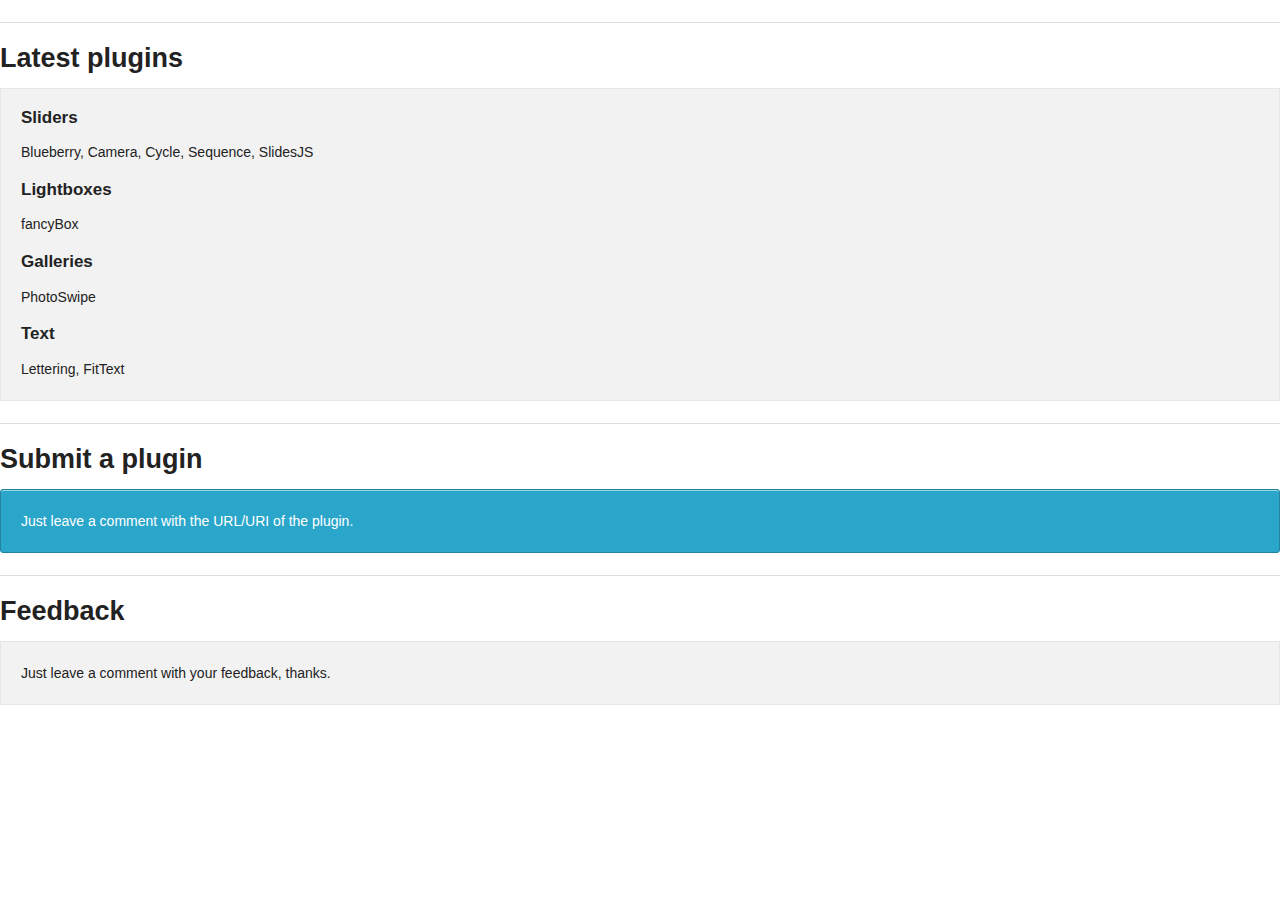
==== welcome.html @ 47d98604 "New plugins: Sliders, Lightboxes, Galleries, Text" ====
<!DOCTYPE html>
<head>
  <meta charset="utf-8" />
  <link rel="stylesheet" href="stylesheets/foundation.min.css">
  <link rel="stylesheet" href="stylesheets/app.css">
  <link rel="stylesheet" href="assets/css/css.css">

  <script src="javascripts/modernizr.foundation.js"></script>
</head>
<body>

<hr/>
<h3>Latest plugins</h3>
<div class="panel">
	<h5>Sliders</h5>
	<p>Blueberry, Camera, Cycle, Sequence, SlidesJS</p>

	<h5>Lightboxes</h5>
	<p>fancyBox</p>

	<h5>Galleries</h5>
	<p>PhotoSwipe</p>

	<h5>Text</h5>
	<p>Lettering, FitText</p>
</div>

<hr/>
<h3>Submit a plugin</h3>
<div class="panel callout radius">
	<p>Just leave a comment with the URL/URI of the plugin.</p>
</div>

<hr/>
<h3>Feedback</h3>
<div class="panel">
	<p>Just leave a comment with your feedback, thanks.</p>
</div>

</body>
</html>
---- stylesheets/app.css ----
/* Artfully masterminded by ZURB  */

/* -------------------------------------------------- 
   Table of Contents
-----------------------------------------------------
:: Shared Styles
:: Page Name 1
:: Page Name 2
*/


/* -----------------------------------------
   Shared Styles
----------------------------------------- */



/* -----------------------------------------
   Page Name 1
----------------------------------------- */




/* -----------------------------------------
   Page Name 2
----------------------------------------- */
---- assets/css/css.css ----
/*
 *
 * Author: @intothenexo intothenexo[at]gmail.com, hotmail.com
 * About: http://about.me/intothenexo
 * 
 * 1. SETUP
 *  |- 1.1 Reset
 *  |- 1.2 Tools
 *  |- 1.3 Typography
 * 
 * 2. SITE STRUCTURE & APPEARANCE
 *  |- 2.1 Layout
 * 
 */

/*---------------------------------------------------------------------------------------------
> 1. SETUP

---------------------------------------------------------------------------------------------*/

/*
> 1.1 Reset

*/

/*
> 1.2 Tools

*/
.w-font-normal{font-weight:normal;}
.w-text-align-center{text-align:center;}
.w-text-align-left{text-align:left;}
.w-text-align-right{text-align:right;}

.w-h-padding{padding:0.5em 0;}

.w-center{margin:0 auto;}
.w-clear{clear:both;}
.w-float-left{float:left;}
.w-float-right{float:right;}

.w-hide{display:none;}
.w-inline{display:inline;}
.w-absolute{position:absolute;}
.w-img-width-resp{width:100%;}

.w-fx-radius-med{
	        border-radius:8px;
	   -moz-border-radius:8px;
	-webkit-border-radius:8px;
}
.w-fx-box-shadow{
          box-shadow: 0px 0px 10px #666;
		 -moz-box-shadow: 0px 0px 10px #666;
  -webkit-box-shadow: 0px 0px 10px #666;
}

/*---------------------------------------------------------------------------------------------
> 2. SITE STRUCTURE & APPEARANCE

---------------------------------------------------------------------------------------------*/

/*
> 2.1 Layout

*/
#iFrame-wrapper{
	min-height:600px;
}
#loading-msg{
	display: none;
	margin-bottom: -29px;
}
#iFrame-plugin{
	//outline: 1px solid lawngreen;
	width:100%;
	height:100%;
	min-height:600px;
	
}

/*
Links plugin
*/
#links-list{}
#links-list li{display: none;}
#auth{}
#demo{}
#down{}
#gith{}
#site{}

.side-nav a span{
	font-size:0.8em;
	display:block;
}

div.addthis_toolbox {
  width:150px;
  margin:0 auto;
}

#logo-w{
	margin-top:1em;
	text-align: center;
}
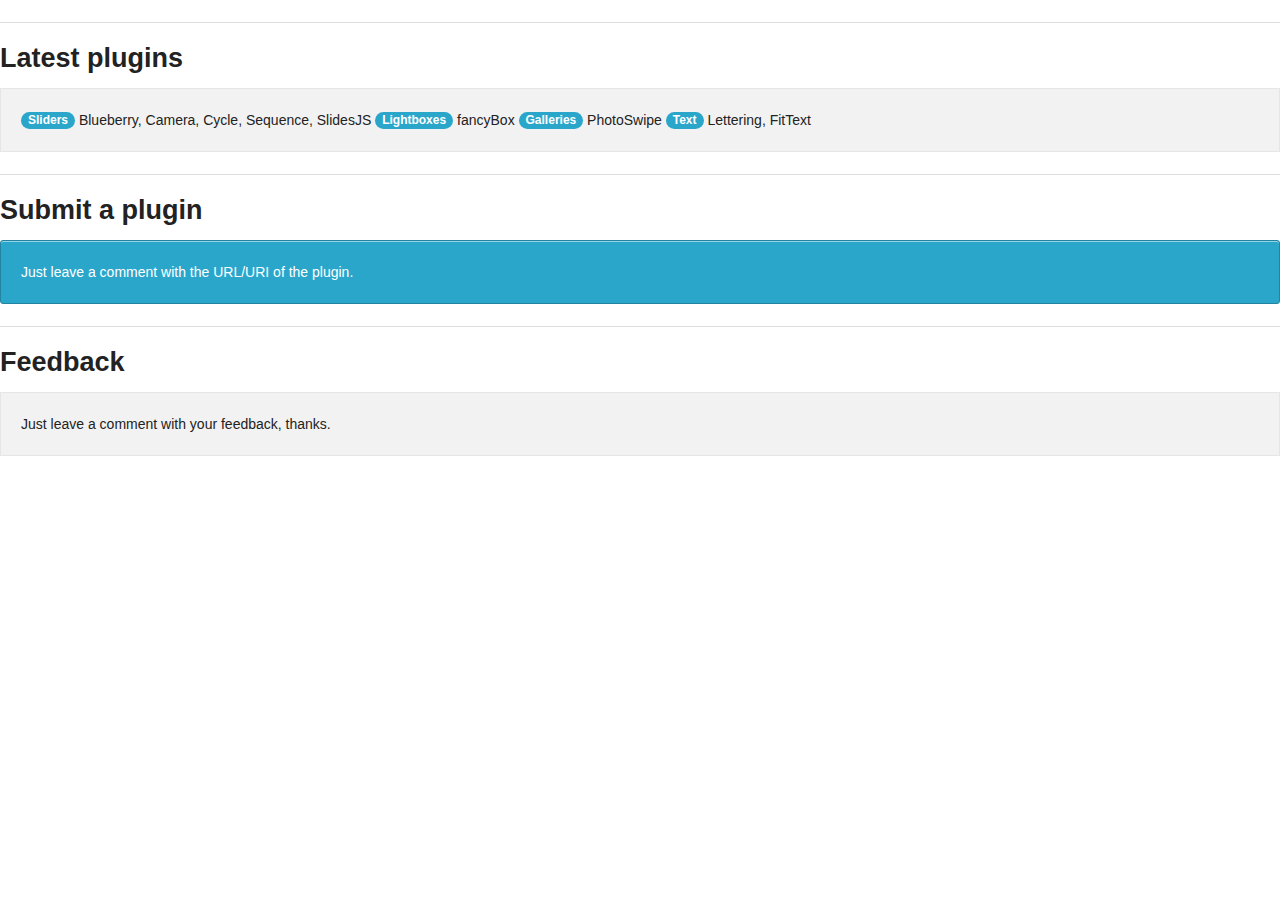
==== commit 50ca7fb6: "new welcome" ====
--- a/welcome.html
+++ b/welcome.html
@@ -9,20 +9,20 @@
 </head>
 <body>
 
+<!-- 50 Plugins -->
+
 <hr/>
 <h3>Latest plugins</h3>
 <div class="panel">
-	<h5>Sliders</h5>
-	<p>Blueberry, Camera, Cycle, Sequence, SlidesJS</p>
-
-	<h5>Lightboxes</h5>
-	<p>fancyBox</p>
-
-	<h5>Galleries</h5>
-	<p>PhotoSwipe</p>
-
-	<h5>Text</h5>
-	<p>Lettering, FitText</p>
+	<p><span class="round label">Sliders</span> 
+		Blueberry, Camera, Cycle, Sequence, SlidesJS 
+		<span class="round label">Lightboxes</span> 
+		fancyBox 
+		<span class="round label">Galleries</span> 
+		PhotoSwipe 
+		<span class="round label">Text</span> 
+		Lettering, FitText
+	</p>
 </div>
 
 <hr/>
--- a/assets/css/css.css
+++ b/assets/css/css.css
@@ -103,4 +103,4 @@
 #logo-w{
 	margin-top:1em;
 	text-align: center;
-}+}
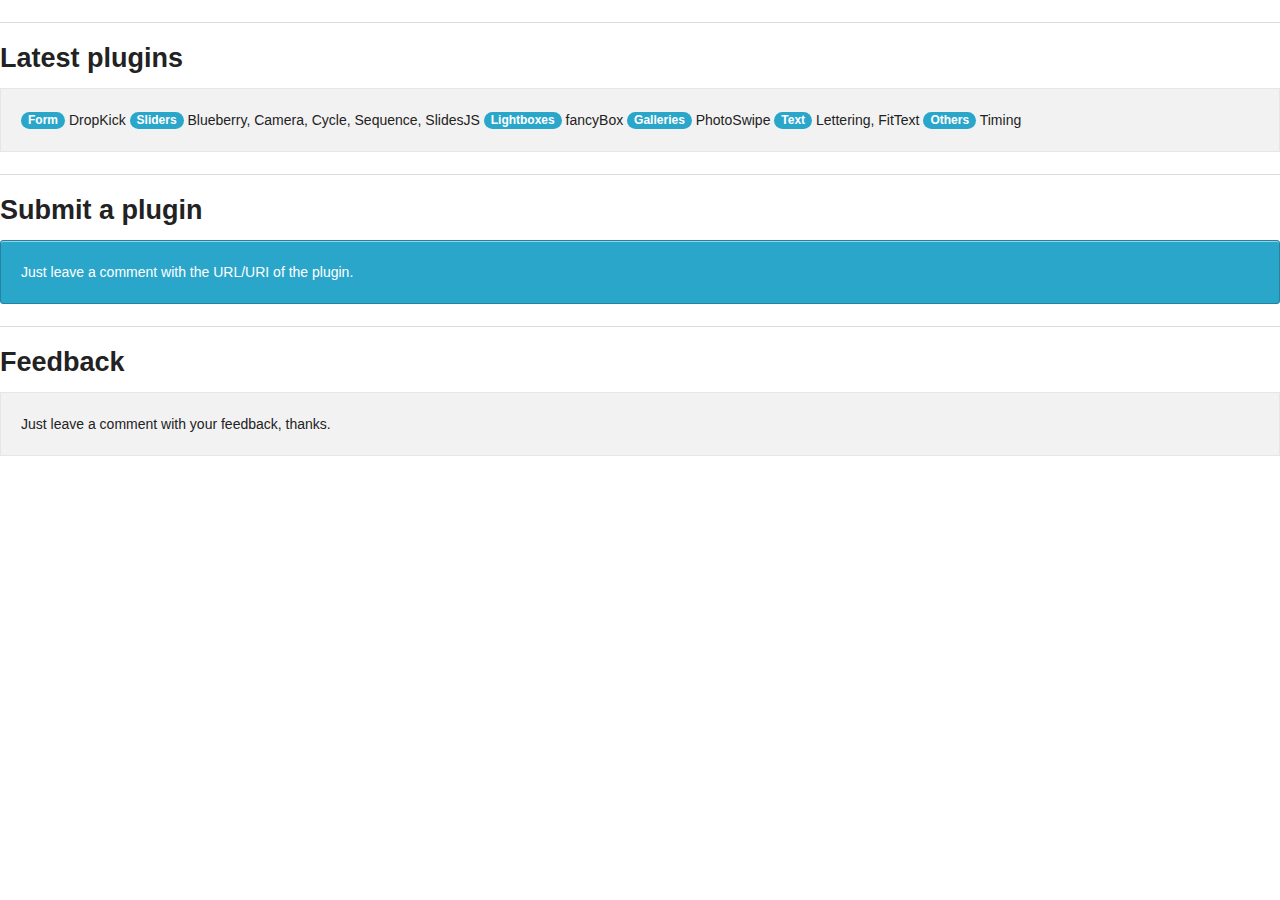
==== commit 63937982: "New plugins: Dropkick, Timing," ====
--- a/welcome.html
+++ b/welcome.html
@@ -1,6 +1,6 @@
 <!DOCTYPE html>
 <head>
-  <meta charset="utf-8" />
+  <meta charset="utf-8" />  
   <link rel="stylesheet" href="stylesheets/foundation.min.css">
   <link rel="stylesheet" href="stylesheets/app.css">
   <link rel="stylesheet" href="assets/css/css.css">
@@ -14,14 +14,19 @@
 <hr/>
 <h3>Latest plugins</h3>
 <div class="panel">
-	<p><span class="round label">Sliders</span> 
+	<p>
+		<span class="round label">Form</span> 
+		DropKick 
+		<span class="round label">Sliders</span> 
 		Blueberry, Camera, Cycle, Sequence, SlidesJS 
 		<span class="round label">Lightboxes</span> 
 		fancyBox 
 		<span class="round label">Galleries</span> 
 		PhotoSwipe 
 		<span class="round label">Text</span> 
-		Lettering, FitText
+		Lettering, FitText 
+		<span class="round label">Others</span> 
+		Timing 
 	</p>
 </div>
 
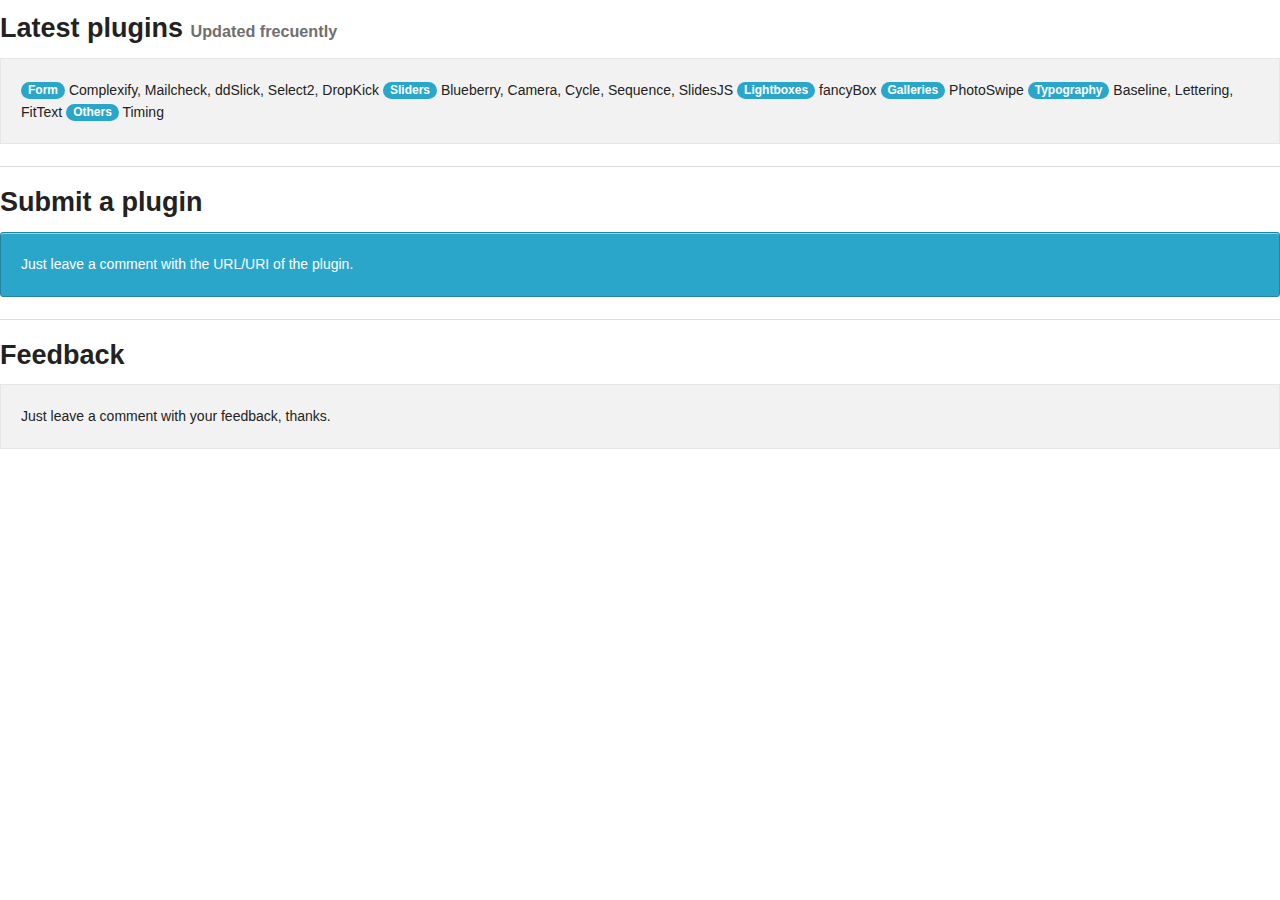
==== commit 9329f483: "New plugins, UI, icons" ====
--- a/welcome.html
+++ b/welcome.html
@@ -1,6 +1,13 @@
 <!DOCTYPE html>
 <head>
-  <meta charset="utf-8" />  
+  <meta charset="utf-8" />
+  <!-- No cache -->
+	<meta http-equiv="Expires" content="Mon, 26 Jul 1997 05:00:00 GMT">
+	<meta http-equiv="Last-Modified" content="Sun, 25 Jul 2004 16:12:09 GMT">
+	<meta http-equiv="Cache-Control" content="no-cache, must-revalidate">
+	<meta http-equiv="Pragma" content="nocache">
+	<!-- /No cache -->
+
   <link rel="stylesheet" href="stylesheets/foundation.min.css">
   <link rel="stylesheet" href="stylesheets/app.css">
   <link rel="stylesheet" href="assets/css/css.css">
@@ -9,22 +16,20 @@
 </head>
 <body>
 
-<!-- 50 Plugins -->
 
-<hr/>
-<h3>Latest plugins</h3>
+<h3>Latest plugins <small>Updated frecuently</small></h3>
 <div class="panel">
 	<p>
 		<span class="round label">Form</span> 
-		DropKick 
+		Complexify, Mailcheck, ddSlick, Select2, DropKick 
 		<span class="round label">Sliders</span> 
 		Blueberry, Camera, Cycle, Sequence, SlidesJS 
 		<span class="round label">Lightboxes</span> 
 		fancyBox 
 		<span class="round label">Galleries</span> 
 		PhotoSwipe 
-		<span class="round label">Text</span> 
-		Lettering, FitText 
+		<span class="round label">Typography</span> 
+		Baseline, Lettering, FitText 
 		<span class="round label">Others</span> 
 		Timing 
 	</p>
--- a/assets/css/css.css
+++ b/assets/css/css.css
@@ -4,7 +4,7 @@
  * About: http://about.me/intothenexo
  * 
  * 1. SETUP
- *  |- 1.1 Reset
+ *  |- 1.1 qTip2 CSS
  *  |- 1.2 Tools
  *  |- 1.3 Typography
  * 
@@ -19,9 +19,10 @@
 ---------------------------------------------------------------------------------------------*/
 
 /*
-> 1.1 Reset
+> 1.1 qTip2 CSS
 
 */
+#qtip-rcontainer{position:absolute;left:-28000px;top:-28000px;display:block;visibility:hidden}#qtip-rcontainer .ui-tooltip{display:block!important;visibility:hidden!important;position:static!important;float:left!important}.ui-tooltip,.qtip{position:absolute;left:-28000px;top:-28000px;display:none;max-width:280px;min-width:50px;font-size:10.5px;line-height:12px}.ui-tooltip-content{position:relative;padding:5px 9px;overflow:hidden;text-align:left;word-wrap:break-word}.ui-tooltip-titlebar{position:relative;min-height:14px;padding:5px 35px 5px 10px;overflow:hidden;border-width:0 0 1px;font-weight:700}.ui-tooltip-titlebar+.ui-tooltip-content{border-top-width:0!important}.ui-tooltip-titlebar .ui-state-default{position:absolute;right:4px;top:50%;margin-top:-9px;cursor:pointer;outline:medium none;border-width:1px;border-style:solid}* html .ui-tooltip-titlebar .ui-state-default{top:16px}.ui-tooltip-titlebar .ui-icon,.ui-tooltip-icon .ui-icon{display:block;text-indent:-1000em;direction:ltr}.ui-tooltip-icon,.ui-tooltip-icon .ui-icon{-moz-border-radius:3px;-webkit-border-radius:3px;border-radius:3px;text-decoration:none}.ui-tooltip-icon .ui-icon{width:18px;height:14px;text-align:center;text-indent:0;font:normal bold 10px/13px Tahoma,sans-serif;color:inherit;background:transparent none no-repeat -100em -100em}.ui-tooltip-focus{}.ui-tooltip-hover{}.ui-tooltip-default{border-width:1px;border-style:solid;border-color:#F1D031;background-color:#FFFFA3;color:#555}.ui-tooltip-default .ui-tooltip-titlebar{background-color:#FFEF93}.ui-tooltip-default .ui-tooltip-icon{border-color:#CCC;background:#F1F1F1;color:#777}.ui-tooltip-default .ui-tooltip-titlebar .ui-state-hover{border-color:#AAA;color:#111}/*! Light tooltip style */.ui-tooltip-light{background-color:#fff;border-color:#E2E2E2;color:#454545}.ui-tooltip-light .ui-tooltip-titlebar{background-color:#f1f1f1}/*! Dark tooltip style */.ui-tooltip-dark{background-color:#505050;border-color:#303030;color:#f3f3f3}.ui-tooltip-dark .ui-tooltip-titlebar{background-color:#404040}.ui-tooltip-dark .ui-tooltip-icon{border-color:#444}.ui-tooltip-dark .ui-tooltip-titlebar .ui-state-hover{border-color:#303030}/*! Cream tooltip style */.ui-tooltip-cream{background-color:#FBF7AA;border-color:#F9E98E;color:#A27D35}.ui-tooltip-cream .ui-tooltip-titlebar{background-color:#F0DE7D}.ui-tooltip-cream .ui-state-default .ui-tooltip-icon{background-position:-82px 0}/*! Red tooltip style */.ui-tooltip-red{background-color:#F78B83;border-color:#D95252;color:#912323}.ui-tooltip-red .ui-tooltip-titlebar{background-color:#F06D65}.ui-tooltip-red .ui-state-default .ui-tooltip-icon{background-position:-102px 0}.ui-tooltip-red .ui-tooltip-icon{border-color:#D95252}.ui-tooltip-red .ui-tooltip-titlebar .ui-state-hover{border-color:#D95252}/*! Green tooltip style */.ui-tooltip-green{background-color:#CAED9E;border-color:#90D93F;color:#3F6219}.ui-tooltip-green .ui-tooltip-titlebar{background-color:#B0DE78}.ui-tooltip-green .ui-state-default .ui-tooltip-icon{background-position:-42px 0}/*! Blue tooltip style */.ui-tooltip-blue{background-color:#E5F6FE;border-color:#ADD9ED;color:#5E99BD}.ui-tooltip-blue .ui-tooltip-titlebar{background-color:#D0E9F5}.ui-tooltip-blue .ui-state-default .ui-tooltip-icon{background-position:-2px 0}.ui-tooltip-shadow{-webkit-box-shadow:1px 1px 3px 1px rgba(0,0,0,.15);-moz-box-shadow:1px 1px 3px 1px rgba(0,0,0,.15);box-shadow:1px 1px 3px 1px rgba(0,0,0,.15)}.ui-tooltip-rounded,.ui-tooltip-tipsy,.ui-tooltip-bootstrap{-moz-border-radius:5px;-webkit-border-radius:5px;border-radius:5px}.ui-tooltip-youtube{-moz-border-radius:2px;-webkit-border-radius:2px;border-radius:2px;-webkit-box-shadow:0 0 3px #333;-moz-box-shadow:0 0 3px #333;box-shadow:0 0 3px #333;color:#fff;border-width:0;background:#4A4A4A;background-image:-webkit-gradient(linear,left top,left bottom,color-stop(0, #4A4A4A),color-stop(100%,black));background-image:-webkit-linear-gradient(top, #4A4A4A 0,black 100%);background-image:-moz-linear-gradient(top, #4A4A4A 0,black 100%);background-image:-ms-linear-gradient(top, #4A4A4A 0,black 100%);background-image:-o-linear-gradient(top, #4A4A4A 0,black 100%)}.ui-tooltip-youtube .ui-tooltip-titlebar{background-color:#4A4A4A;background-color:rgba(0,0,0,0)}.ui-tooltip-youtube .ui-tooltip-content{padding:.75em;font:12px arial,sans-serif;filter:progid:DXImageTransform.Microsoft.Gradient(GradientType=0, StartColorStr=#4a4a4a, EndColorStr=#000000);-ms-filter:"progid:DXImageTransform.Microsoft.Gradient(GradientType=0, StartColorStr=#4a4a4a, EndColorStr=#000000);"}.ui-tooltip-youtube .ui-tooltip-icon{border-color:#222}.ui-tooltip-youtube .ui-tooltip-titlebar .ui-state-hover{border-color:#303030}.ui-tooltip-jtools{background:#232323;background:rgba(0,0,0,.7);background-image:-webkit-gradient(linear,left top,left bottom,from( #717171),to( #232323));background-image:-moz-linear-gradient(top, #717171, #232323);background-image:-webkit-linear-gradient(top, #717171, #232323);background-image:-ms-linear-gradient(top, #717171, #232323);background-image:-o-linear-gradient(top, #717171, #232323);border:2px solid #ddd;border:2px solid rgba(241,241,241,1);-moz-border-radius:2px;-webkit-border-radius:2px;border-radius:2px;-webkit-box-shadow:0 0 12px #333;-moz-box-shadow:0 0 12px #333;box-shadow:0 0 12px #333}.ui-tooltip-jtools .ui-tooltip-titlebar{background-color:transparent;filter:progid:DXImageTransform.Microsoft.gradient(startColorstr=#717171, endColorstr=#4A4A4A);-ms-filter:"progid:DXImageTransform.Microsoft.gradient(startColorstr=#717171, endColorstr=#4A4A4A)"}.ui-tooltip-jtools .ui-tooltip-content{filter:progid:DXImageTransform.Microsoft.gradient(startColorstr=#4A4A4A, endColorstr=#232323);-ms-filter:"progid:DXImageTransform.Microsoft.gradient(startColorstr=#4A4A4A, endColorstr=#232323)"}.ui-tooltip-jtools .ui-tooltip-titlebar,.ui-tooltip-jtools .ui-tooltip-content{background:transparent;color:#fff;border:0 dashed transparent}.ui-tooltip-jtools .ui-tooltip-icon{border-color:#555}.ui-tooltip-jtools .ui-tooltip-titlebar .ui-state-hover{border-color:#333}.ui-tooltip-cluetip{-webkit-box-shadow:4px 4px 5px rgba(0,0,0,.4);-moz-box-shadow:4px 4px 5px rgba(0,0,0,.4);box-shadow:4px 4px 5px rgba(0,0,0,.4);background-color:#D9D9C2;color:#111;border:0 dashed transparent}.ui-tooltip-cluetip .ui-tooltip-titlebar{background-color:#87876A;color:#fff;border:0 dashed transparent}.ui-tooltip-cluetip .ui-tooltip-icon{border-color:#808064}.ui-tooltip-cluetip .ui-tooltip-titlebar .ui-state-hover{border-color:#696952;color:#696952}.ui-tooltip-tipsy{background:#000;background:rgba(0,0,0,.87);color:#fff;border:0 solid transparent;font-size:11px;font-family:'Lucida Grande',sans-serif;font-weight:700;line-height:16px;text-shadow:0 1px black}.ui-tooltip-tipsy .ui-tooltip-titlebar{padding:6px 35px 0 10;background-color:transparent}.ui-tooltip-tipsy .ui-tooltip-content{padding:6px 10}.ui-tooltip-tipsy .ui-tooltip-icon{border-color:#222;text-shadow:none}.ui-tooltip-tipsy .ui-tooltip-titlebar .ui-state-hover{border-color:#303030}.ui-tooltip-tipped{border:3px solid #959FA9;-moz-border-radius:3px;-webkit-border-radius:3px;border-radius:3px;background-color:#F9F9F9;color:#454545;font-weight:400;font-family:serif}.ui-tooltip-tipped .ui-tooltip-titlebar{border-bottom-width:0;color:#fff;background:#3A79B8;background-image:-webkit-gradient(linear,left top,left bottom,from( #3A79B8),to( #2E629D));background-image:-webkit-linear-gradient(top, #3A79B8, #2E629D);background-image:-moz-linear-gradient(top, #3A79B8, #2E629D);background-image:-ms-linear-gradient(top, #3A79B8, #2E629D);background-image:-o-linear-gradient(top, #3A79B8, #2E629D);filter:progid:DXImageTransform.Microsoft.gradient(startColorstr=#3A79B8, endColorstr=#2E629D);-ms-filter:"progid:DXImageTransform.Microsoft.gradient(startColorstr=#3A79B8, endColorstr=#2E629D)"}.ui-tooltip-tipped .ui-tooltip-icon{border:2px solid #285589;background:#285589}.ui-tooltip-tipped .ui-tooltip-icon .ui-icon{background-color:#FBFBFB;color:#555}.ui-tooltip-bootstrap{font-size:14px;line-height:20px;color:#333;padding:1px;background-color:#fff;border:1px solid #ccc;border:1px solid rgba(0,0,0,.2);-webkit-border-radius:6px;-moz-border-radius:6px;border-radius:6px;-webkit-box-shadow:0 5px 10px rgba(0,0,0,.2);-moz-box-shadow:0 5px 10px rgba(0,0,0,.2);box-shadow:0 5px 10px rgba(0,0,0,.2);-webkit-background-clip:padding-box;-moz-background-clip:padding;background-clip:padding-box}.ui-tooltip-bootstrap .ui-tooltip-titlebar{padding:8px 14px;margin:0;font-size:14px;font-weight:400;line-height:18px;background-color:#f7f7f7;border-bottom:1px solid #ebebeb;-webkit-border-radius:5px 5px 0 0;-moz-border-radius:5px 5px 0 0;border-radius:5px 5px 0 0}.ui-tooltip-bootstrap .ui-tooltip-titlebar .ui-state-default{right:11px;top:45%;border-style:none}.ui-tooltip-bootstrap .ui-tooltip-content{padding:9px 14px}.ui-tooltip-bootstrap .ui-tooltip-icon{background:transparent}.ui-tooltip-bootstrap .ui-tooltip-icon .ui-icon{width:auto;height:auto;float:right;font-size:20px;font-weight:700;line-height:18px;color:#000;text-shadow:0 1px 0 #fff;opacity:.2;filter:alpha(opacity=20)}.ui-tooltip-bootstrap .ui-tooltip-icon .ui-icon:hover{color:#000;text-decoration:none;cursor:pointer;opacity:.4;filter:alpha(opacity=40)}.ui-tooltip:not(.ie9haxors) div.ui-tooltip-content,.ui-tooltip:not(.ie9haxors) div.ui-tooltip-titlebar{filter:none;-ms-filter:none}.ui-tooltip .ui-tooltip-tip{margin:0 auto;overflow:hidden;z-index:10}.ui-tooltip .ui-tooltip-tip,.ui-tooltip .ui-tooltip-tip .qtip-vml{position:absolute;line-height:.1px!important;font-size:.1px!important;color:#123456;background:transparent;border:0 dashed transparent}.ui-tooltip .ui-tooltip-tip canvas{top:0;left:0}.ui-tooltip .ui-tooltip-tip .qtip-vml{behavior:url(#default#VML);display:inline-block;visibility:visible}#qtip-overlay{position:fixed;left:-10000em;top:-10000em}#qtip-overlay.blurs{cursor:pointer}#qtip-overlay div{position:absolute;left:0;top:0;width:100%;height:100%;background-color:#000;opacity:.7;filter:alpha(opacity=70);-ms-filter:"alpha(Opacity=70)"}
 
 /*
 > 1.2 Tools
@@ -83,9 +84,10 @@
 Links plugin
 */
 #links-list{}
-#links-list li{display: none;}
+#links-list li{//display: none;}
+#links-list li a:hover{opacity:0.5;}
+
 #auth{}
-#demo{}
 #down{}
 #gith{}
 #site{}
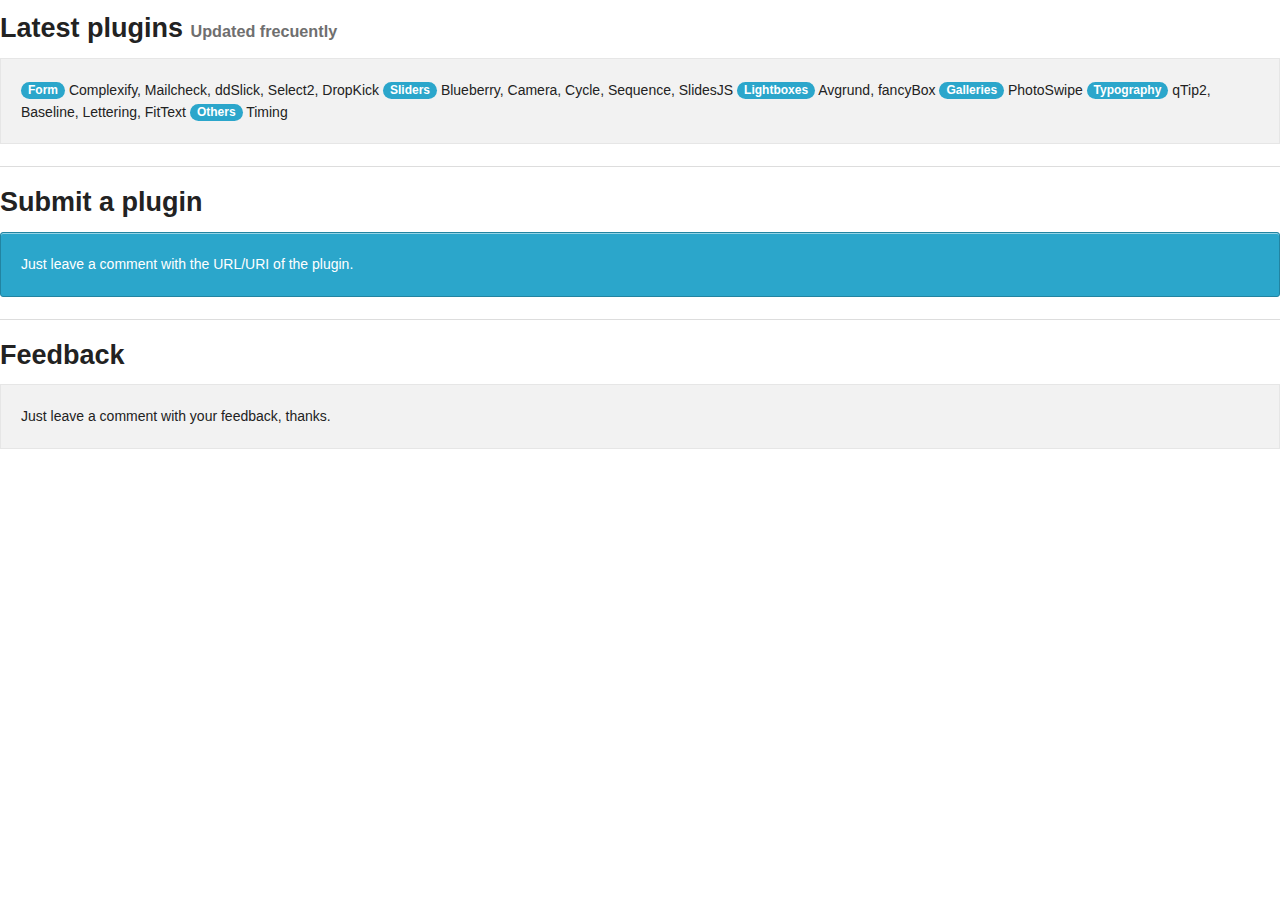
==== commit cef8e0e5: "ScrollTop, Alphabetic plugin order" ====
--- a/welcome.html
+++ b/welcome.html
@@ -25,11 +25,11 @@
 		<span class="round label">Sliders</span> 
 		Blueberry, Camera, Cycle, Sequence, SlidesJS 
 		<span class="round label">Lightboxes</span> 
-		fancyBox 
+		Avgrund, fancyBox 
 		<span class="round label">Galleries</span> 
 		PhotoSwipe 
 		<span class="round label">Typography</span> 
-		Baseline, Lettering, FitText 
+		qTip2, Baseline, Lettering, FitText 
 		<span class="round label">Others</span> 
 		Timing 
 	</p>
--- a/assets/css/css.css
+++ b/assets/css/css.css
@@ -84,7 +84,7 @@
 Links plugin
 */
 #links-list{}
-#links-list li{//display: none;}
+#links-list li{display: none;}
 #links-list li a:hover{opacity:0.5;}
 
 #auth{}
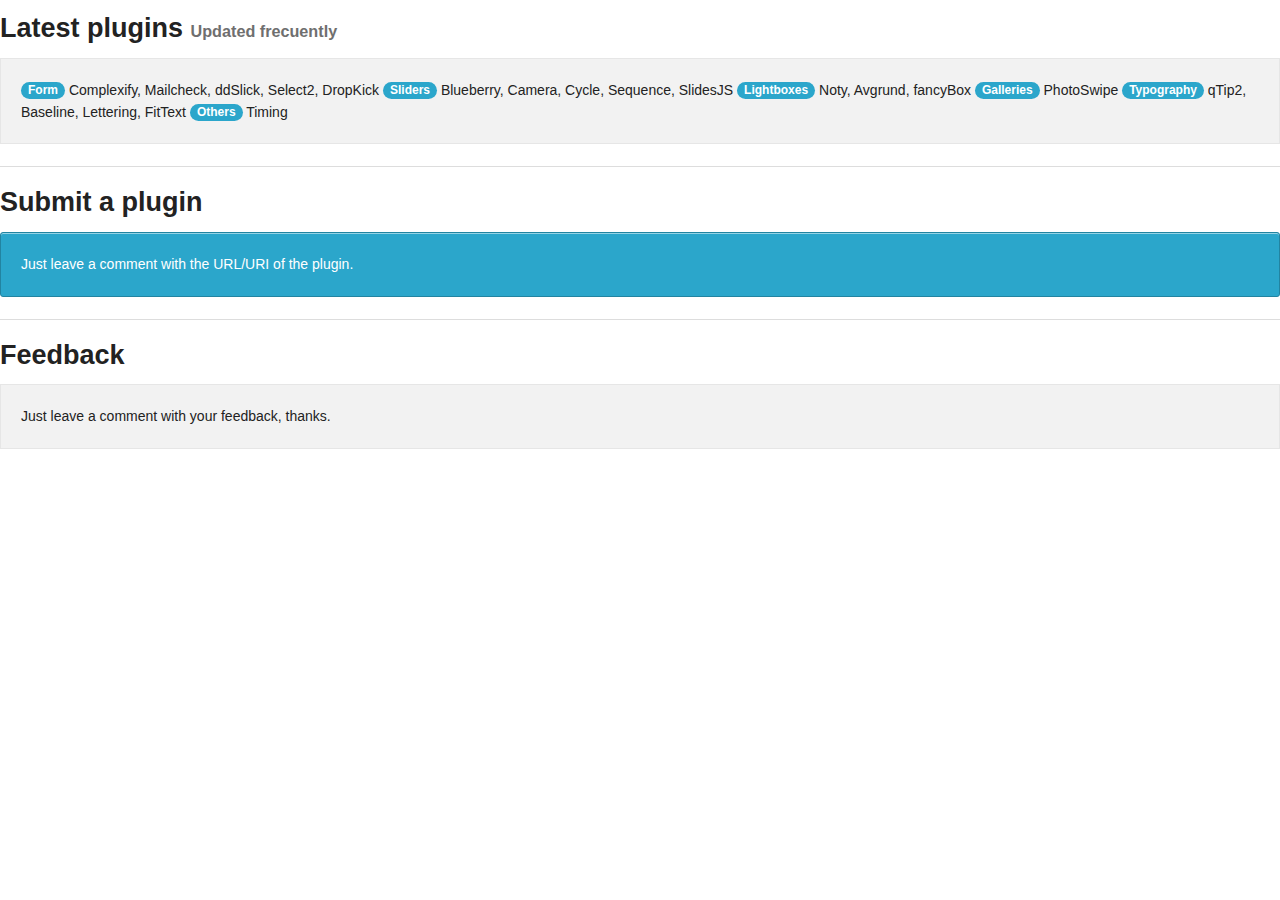
==== commit 799139c0: "+github buttons" ====
--- a/welcome.html
+++ b/welcome.html
@@ -2,11 +2,11 @@
 <head>
   <meta charset="utf-8" />
   <!-- No cache -->
-	<meta http-equiv="Expires" content="Mon, 26 Jul 1997 05:00:00 GMT">
-	<meta http-equiv="Last-Modified" content="Sun, 25 Jul 2004 16:12:09 GMT">
-	<meta http-equiv="Cache-Control" content="no-cache, must-revalidate">
-	<meta http-equiv="Pragma" content="nocache">
-	<!-- /No cache -->
+  <meta http-equiv="Expires" content="Mon, 26 Jul 1997 05:00:00 GMT">
+  <meta http-equiv="Last-Modified" content="Sun, 25 Jul 2004 16:12:09 GMT">
+  <meta http-equiv="Cache-Control" content="no-cache, must-revalidate">
+  <meta http-equiv="Pragma" content="nocache">
+  <!-- /No cache -->
 
   <link rel="stylesheet" href="stylesheets/foundation.min.css">
   <link rel="stylesheet" href="stylesheets/app.css">
@@ -25,7 +25,7 @@
 		<span class="round label">Sliders</span> 
 		Blueberry, Camera, Cycle, Sequence, SlidesJS 
 		<span class="round label">Lightboxes</span> 
-		Avgrund, fancyBox 
+		Noty, Avgrund, fancyBox 
 		<span class="round label">Galleries</span> 
 		PhotoSwipe 
 		<span class="round label">Typography</span> 
@@ -47,5 +47,6 @@
 	<p>Just leave a comment with your feedback, thanks.</p>
 </div>
 
+<a href="#reload"></a>
 </body>
 </html>--- a/assets/css/css.css
+++ b/assets/css/css.css
@@ -81,7 +81,7 @@
 }
 
 /*
-Links plugin
+	Plugin Links
 */
 #links-list{}
 #links-list li{display: none;}
@@ -106,3 +106,7 @@
 	margin-top:1em;
 	text-align: center;
 }
+
+/* social buttons */
+#social-c{text-align:center;}
+#github-c{margin:0 auto 1em auto;}